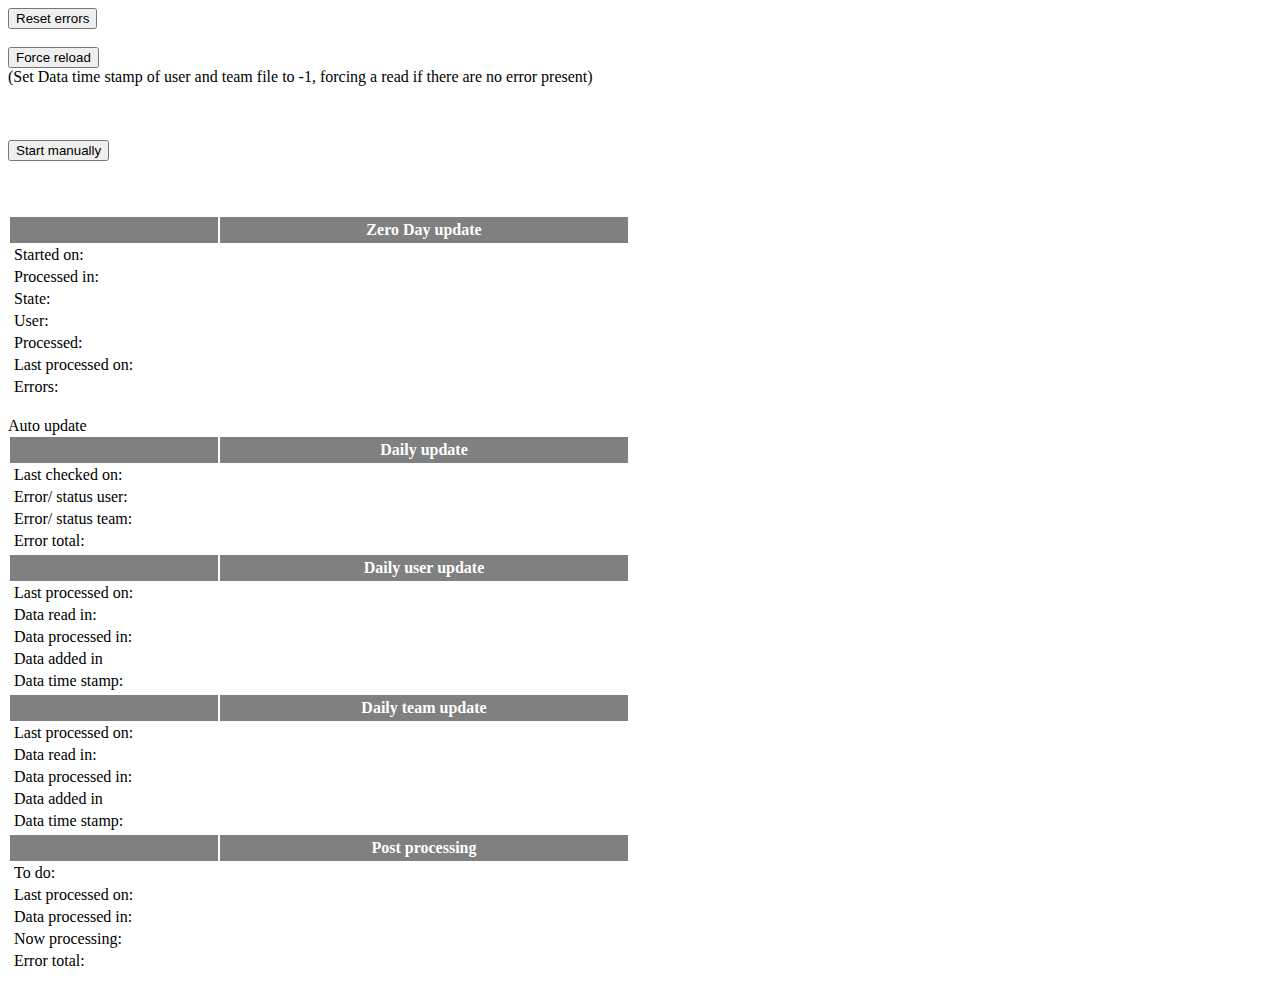
==== admin/admin.html @ 63344672 "First" ====
<!DOCTYPE html>

<head>
<style>
.ss_table table, td, th {
    border: 0px gray;
}

.ss_table th {
    background-color: gray;
    color: white;
    padding: 4px;
}

.ss_table td {
	padding-left: 4px; padding-right: 10px;
}

.ss_table th:nth-child(1)
{
	width: 200px;
}

.ss_table th:nth-child(2)
{
	width: 400px;	
}


</style>
</head>

<body>
	<button onclick="buttonResetErrors('SetiAtNlTok1681')">Reset errors</button> <span id="text_button_reset_errors"></span>
	<br>
	<br>
	<button onclick="buttonForceReload('SetiAtNlTok1681')">Force reload</button><span id="text_button_force_reload"></span>
        <br>
        (Set Data time stamp of user and team file to -1, forcing a read if there are no error present)<br>
	<br>
	<br>
	<br>
	<form name=myform>
            <button onclick="buttonStatsManually('SetiAtNlTok1681')">Start manually</button><span id="text_button_manually"></span>
	</form>	
	
	<br>
	<br>
<br>

<table id="table_status_zero" class="ss_table">
	<tbody>
		<tr>
			<th></th>			
			<th></th>
		</tr>
		<tr>
			<td></td>
			<td><span id="text_zero_status_start"></span></td>
		</tr>
		<tr>
			<td></td>
			<td><span id="text_zero_status_duration"></span></td>
		</tr>
		<tr>
			<td></td>
			<td><span id="text_zero_status"></span></td>
		</tr>
		<tr>
			<td></td>
			<td><span id="text_zero_status_user"></span></td>
		</tr>
		<tr>
			<td></td>
			<td><span id="text_zero_status_processed"></span></td>
		</tr>
		<tr>
			<td></td>
			<td><span id="text_zero_status_fetch"></span></td>
		</tr>			
		<tr>
			<td></td>
			<td><span id="text_zero_error"></span></td>
		</tr>		
	</tbody>
</table>
<br>
<span id="text_status_update" class="ss_table"></span>
<br>
<table id="table_status_all" class="ss_table">
	<tbody>
		<tr>
			<th></th>			
			<th></th>
		</tr>
		<tr>
			<td></td>
			<td><span id="text_status_start"></span></td>
		</tr>		
		<tr>
			<td></td>
			<td><span id="text_error_user"></span></td>
		</tr>
		<tr>
			<td></td>
			<td><span id="text_error_team"></span></td>
		</tr>
		<tr>
			<td></td>
			<td><span id="text_error_total"></span></td>
		</tr>			
	</tbody>
</table>

<table id="table_status_user" class="ss_table">
	<tbody>
		<tr>
			<th></th>
			<th></th>
		</tr>
		<tr>
			<td></td>
			<td><span id="text_status_user_start"></span></td>
		</tr>
		<tr>
			<td></td>
			<td><span id="text_status_user_file_duration"></span></td>
		</tr>
		<tr>
			<td></td>
			<td><span id="text_status_user_processed_duration"></span></td>
		</tr>		
		<tr>
			<td></td>
			<td><span id="text_status_user_added_duration"></span></td>
		</tr>		
		<tr>
			<td></td>
			<td><span id="text_status_user_url_time"></span></td>
		</tr>	
	</tbody>
</table>	

<table id="table_status_team" class="ss_table">
	<tbody>
		<tr>
			<th></th>
			<th></th>
		</tr>	
		<tr>
			<td></td>
			<td><span id="text_status_team_start"></span></td>
		</tr>
		<tr>
			<td></td>
			<td><span id="text_status_team_file_duration"></span></td>
		</tr>
		<tr>
			<td></td>
			<td><span id="text_status_team_processed_duration"></span></td>
		</tr>		
		<tr>
			<td></td>
			<td><span id="text_status_team_added_duration"></span></td>
		</tr>		
		<tr>
			<td></td>
			<td><span id="text_status_team_url_time"></span></td>
		</tr>					
	</tbody>
</table>	
	
<table id="table_status_post" class="ss_table">
	<tbody>
		<tr>
			<th></th>
			<th></th>
		</tr>
		<tr>
			<td></td>
			<td><span id="text_status_todo"></span></td>
		</tr>			
		<tr>
			<td></td>
			<td><span id="text_status_progress_start"></span></td>
		</tr>
		<tr>
			<td></td>
			<td><span id="text_status_progress_duration"></span></td>
		</tr>		
		<tr>
			<td></td>
			<td><span id="text_status_progress"></span></td>
		</tr>
		<tr>
			<td></td>
			<td><span id="text_status_progress_error"></span></td>
		</tr>		
	</tbody>
</table>
	
		
	<script type="text/javascript" src="../js/lib/jquery-3.2.1.min.js"></script>
	<script type="text/javascript" src="../js/url.js"></script>		
	<script type="text/javascript" src="../js/status.js"></script>		
	<script type="text/javascript" src="../js/language.js"></script>	
	<script type="text/javascript" src="../js/database_status.js?123"></script>
	<script type="text/javascript" src="../js/php_interface.js"></script>	
	<script type="text/javascript" src="js/admin_stats.js"></script>	
	<script type="text/javascript" src="js/admin_php_interface.js"></script>	
	
<!-- ============================================== -->		
	
</body>
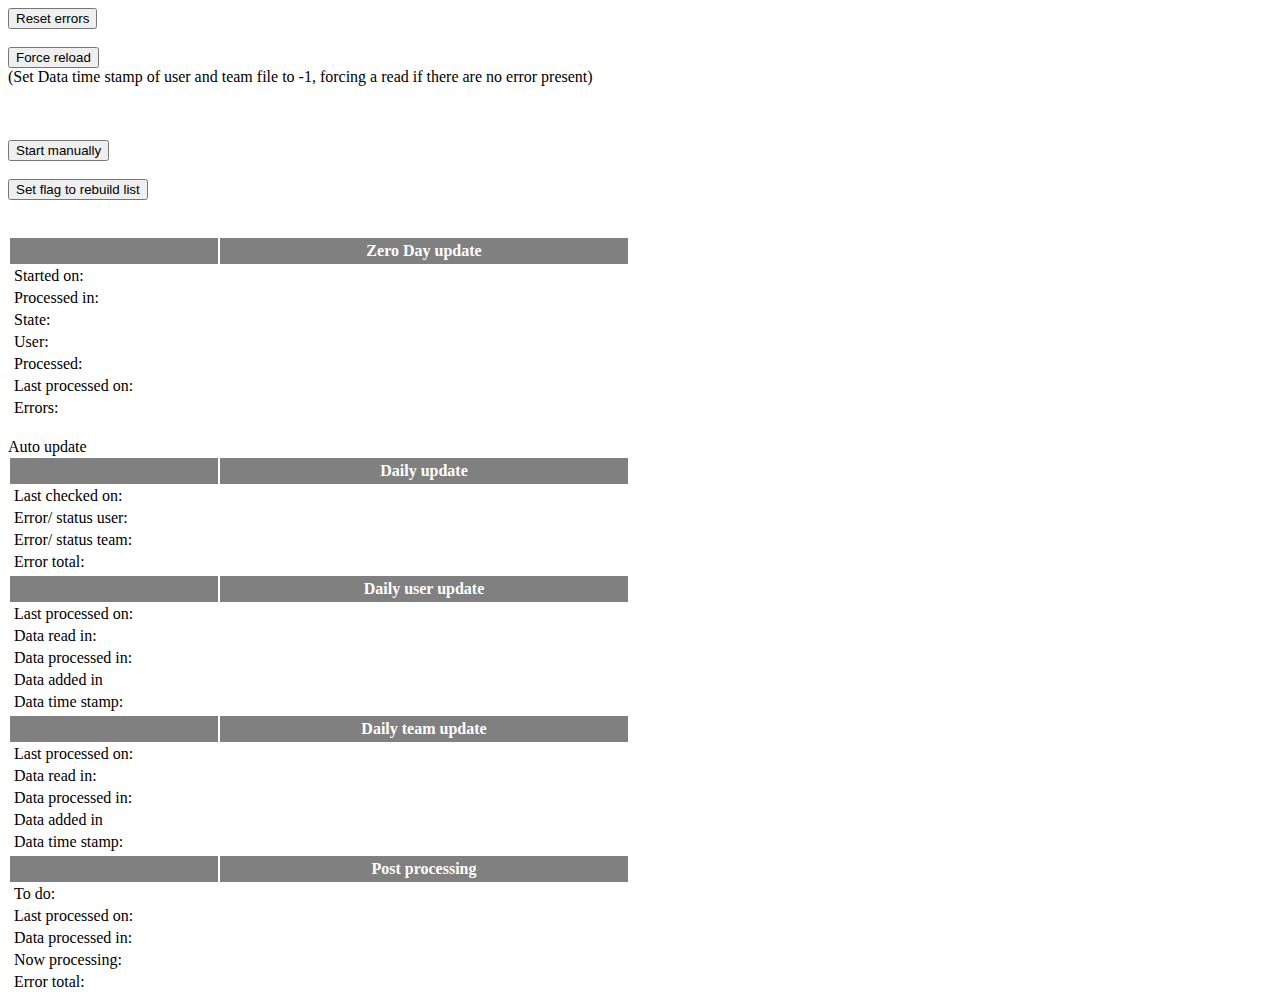
==== commit ebd00a28: "Add url variables" ====
--- a/admin/admin.html
+++ b/admin/admin.html
@@ -40,10 +40,10 @@
 	<br>
 	<br>
 	<br>
-	<form name=myform>
-            <button onclick="buttonStatsManually('SetiAtNlTok1681')">Start manually</button><span id="text_button_manually"></span>
-	</form>	
-	
+        <button onclick="buttonStatsManually('SetiAtNlTok1681')">Start manually</button><span id="text_button_manually"></span>
+	<br>
+	<br>
+        <button onclick="buttonRestartList()">Set flag to rebuild list</button><span id="text_button_manually_list"></span>	
 	<br>
 	<br>
 <br>
@@ -201,11 +201,7 @@
 	
 		
 	<script type="text/javascript" src="../js/lib/jquery-3.2.1.min.js"></script>
-	<script type="text/javascript" src="../js/url.js"></script>		
-	<script type="text/javascript" src="../js/status.js"></script>		
-	<script type="text/javascript" src="../js/language.js"></script>	
-	<script type="text/javascript" src="../js/database_status.js?123"></script>
-	<script type="text/javascript" src="../js/php_interface.js"></script>	
+	<script type="text/javascript" src="../js/status.min.js"></script>
 	<script type="text/javascript" src="js/admin_stats.js"></script>	
 	<script type="text/javascript" src="js/admin_php_interface.js"></script>	
 	
